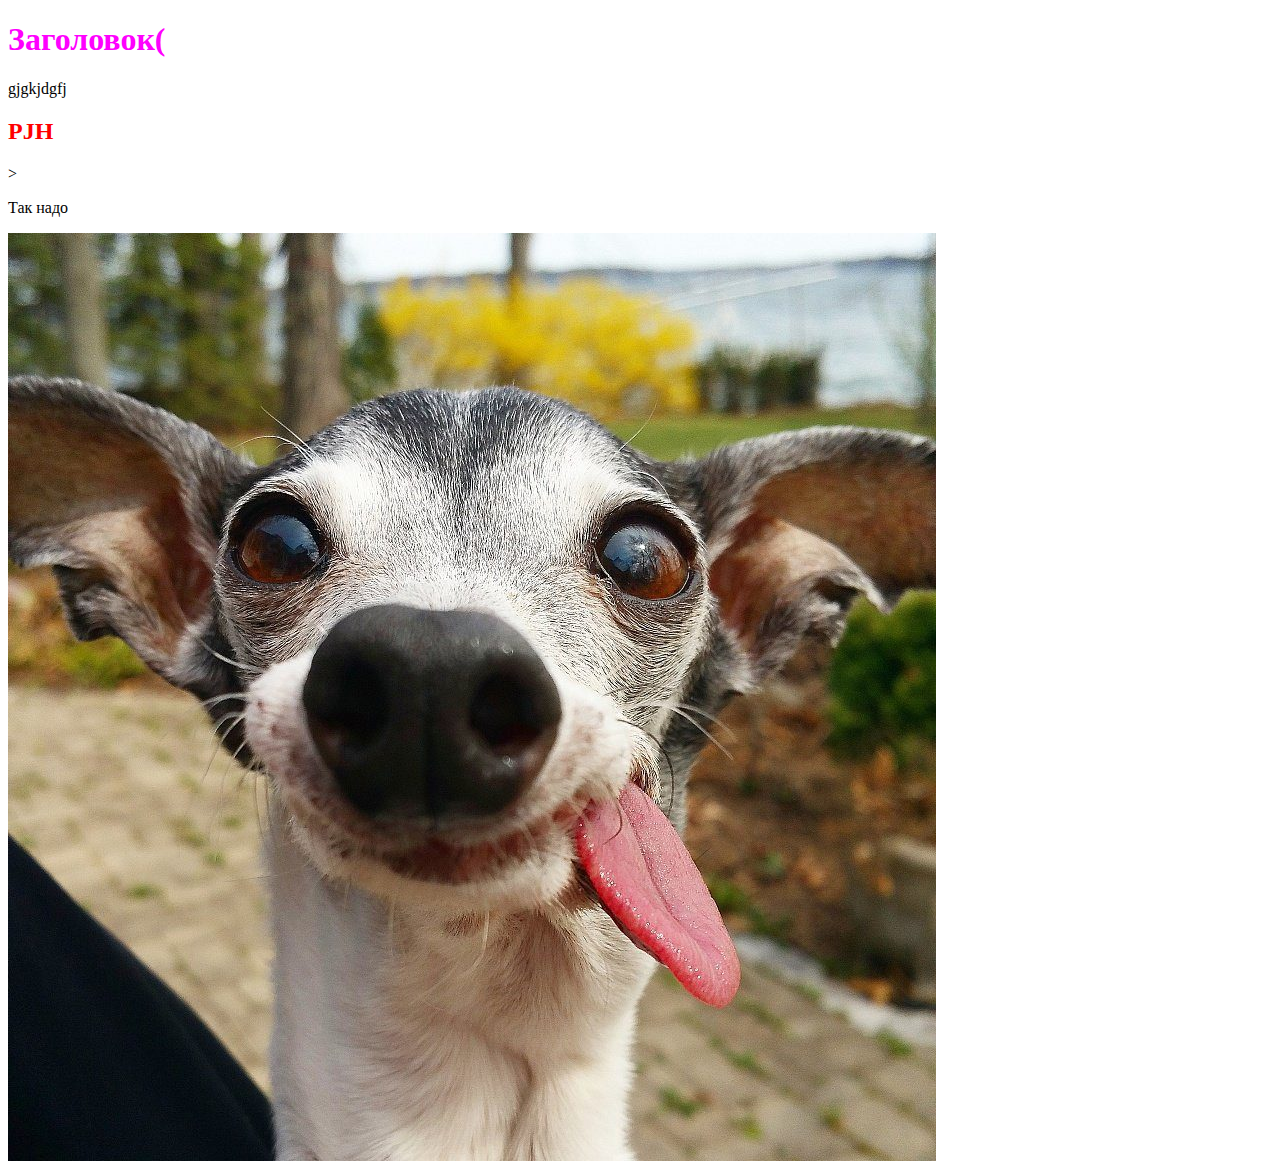
==== index.html @ 6b157fd7 "Add files via upload" ====
<!doctype html>
<html lang="en">
<head>
    <meta charset="UTF-8">
    <meta name="viewport"
          content="width=device-width, user-scalable=no, initial-scale=1.0, maximum-scale=1.0, minimum-scale=1.0">
    <meta http-equiv="X-UA-Compatible" content="ie=edge">
    <link rel="stylesheet" href="style.css">
    <title>Test1</title>
</head>
<body>
    <h1 class="first">Заголовок(</h1>
    <p>gjgkjdgfj</p>
    <div>
        <h2 class="second">PJH</h2>>
        <p> Так надо</p>
    <img   src="29-7.jpg">
    </div>
</body>
</html>
---- style.css ----
h1{
    background:white;
    color:magenta;
}
.second{
color:red;
}
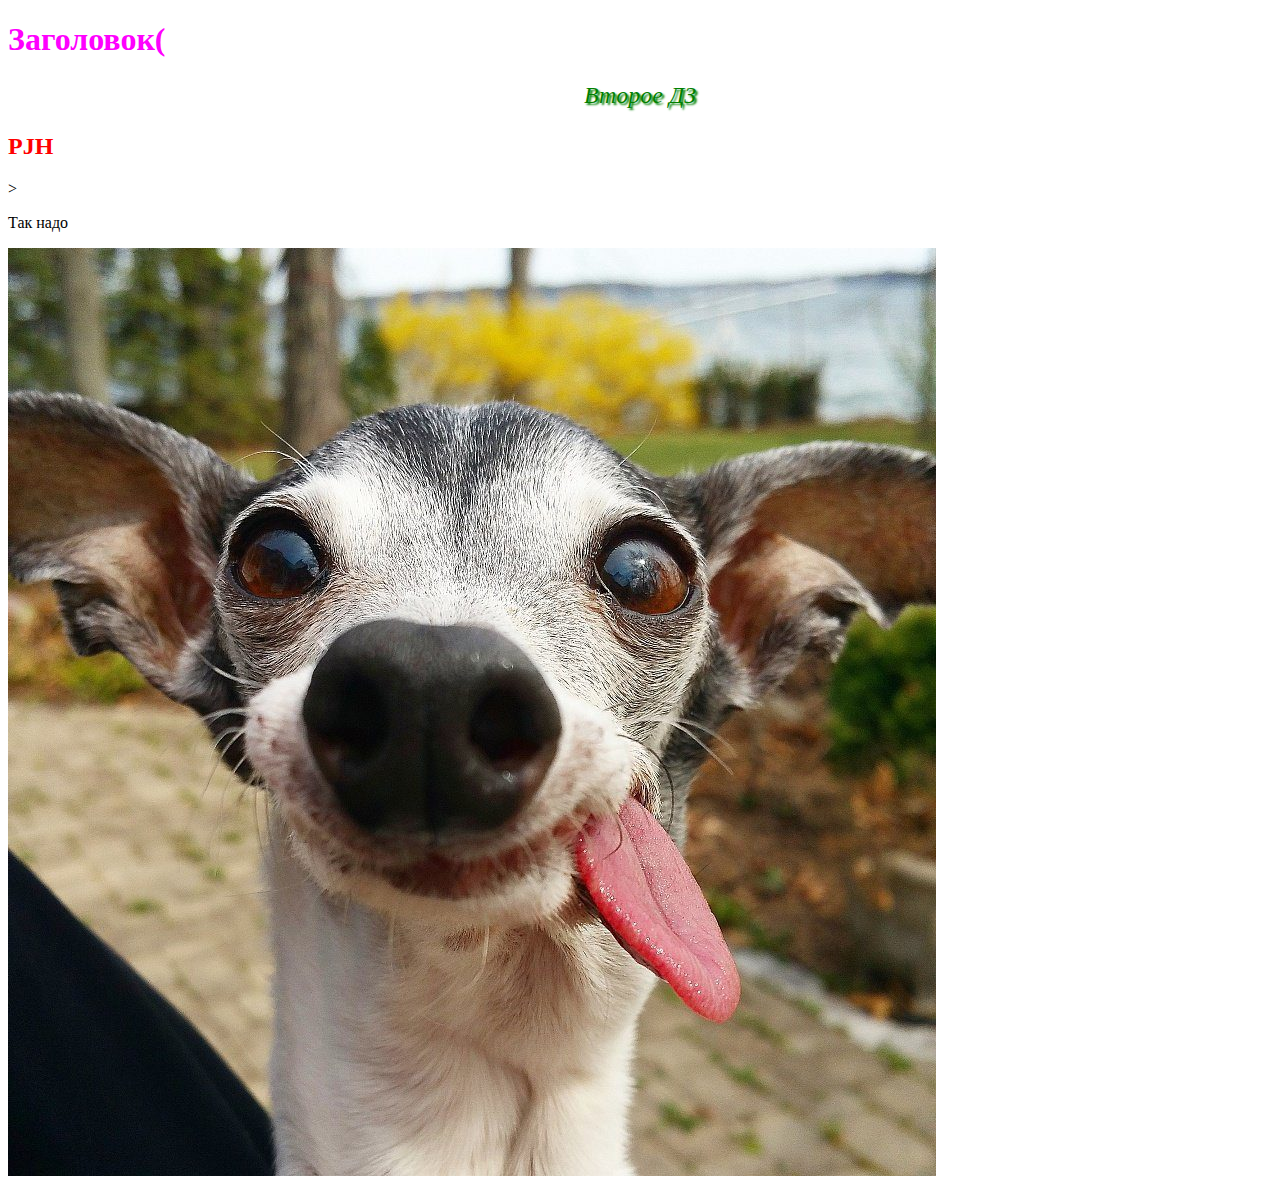
==== commit c4257512: "Add files via upload" ====
--- a/index.html
+++ b/index.html
@@ -10,11 +10,17 @@
 </head>
 <body>
     <h1 class="first">Заголовок(</h1>
-    <p>gjgkjdgfj</p>
+    <p style="font size:24px;font-style: italic;
+    text-align: center;
+    font-size: 24px;
+    color: green;
+    text-shadow: 2px 2px 2px green;
+"> Второе ДЗ</p>
     <div>
         <h2 class="second">PJH</h2>>
         <p> Так надо</p>
     <img   src="29-7.jpg">
     </div>
+
 </body>
 </html>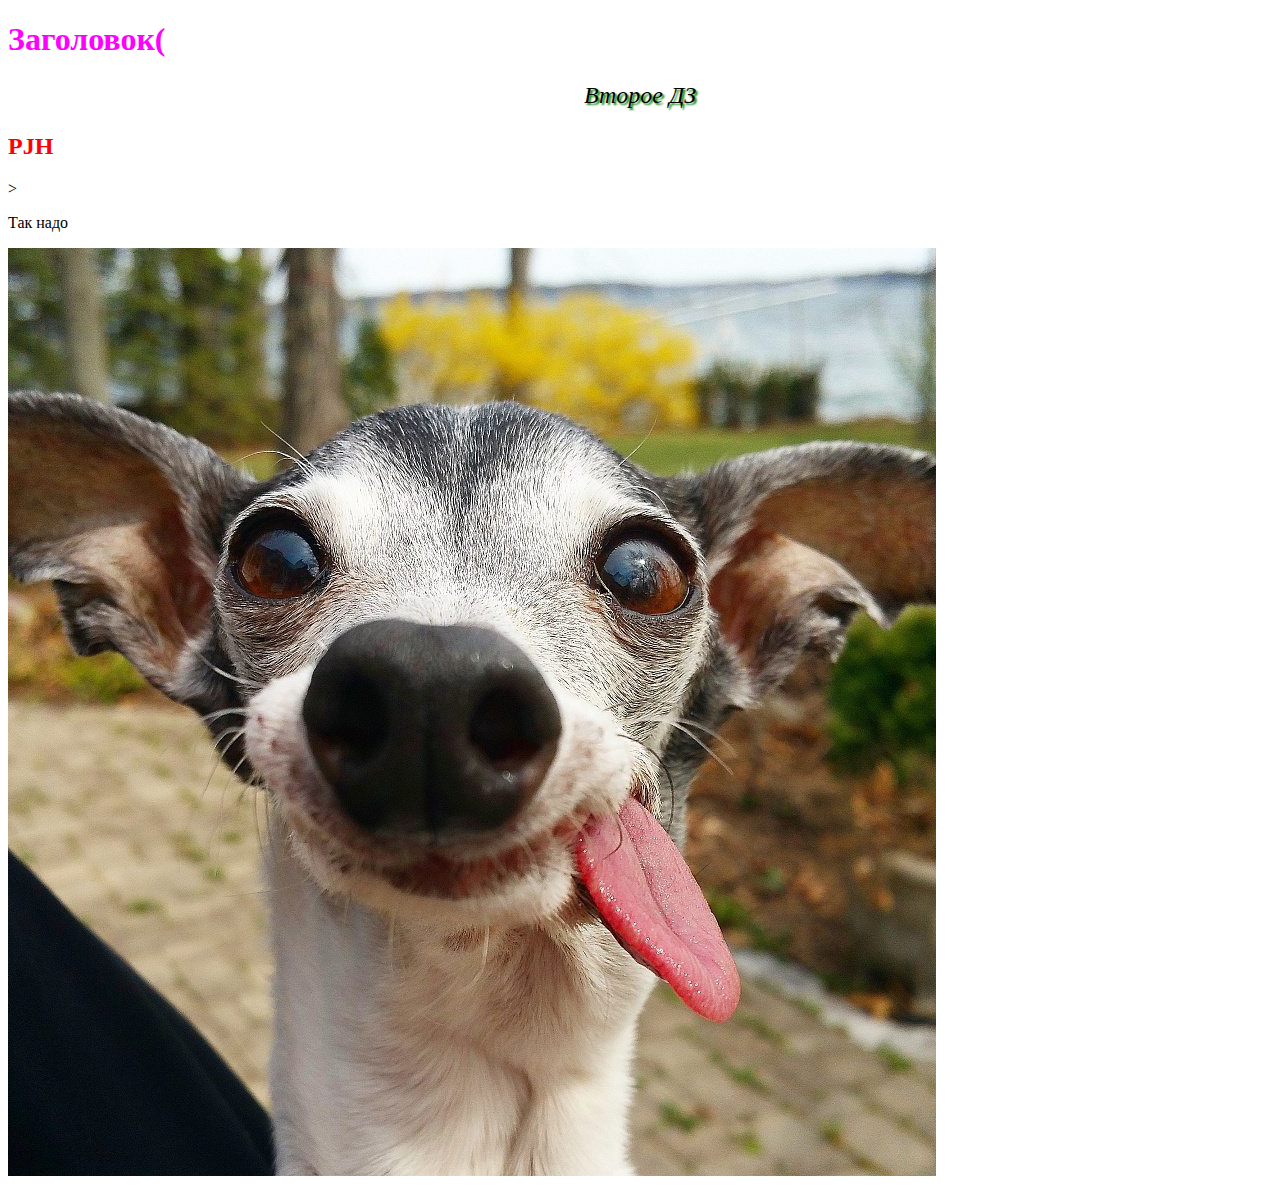
==== commit 5735a948: "Add files via upload" ====
--- a/index.html
+++ b/index.html
@@ -13,7 +13,7 @@
     <p style="font size:24px;font-style: italic;
     text-align: center;
     font-size: 24px;
-    color: green;
+
     text-shadow: 2px 2px 2px green;
 "> Второе ДЗ</p>
     <div>
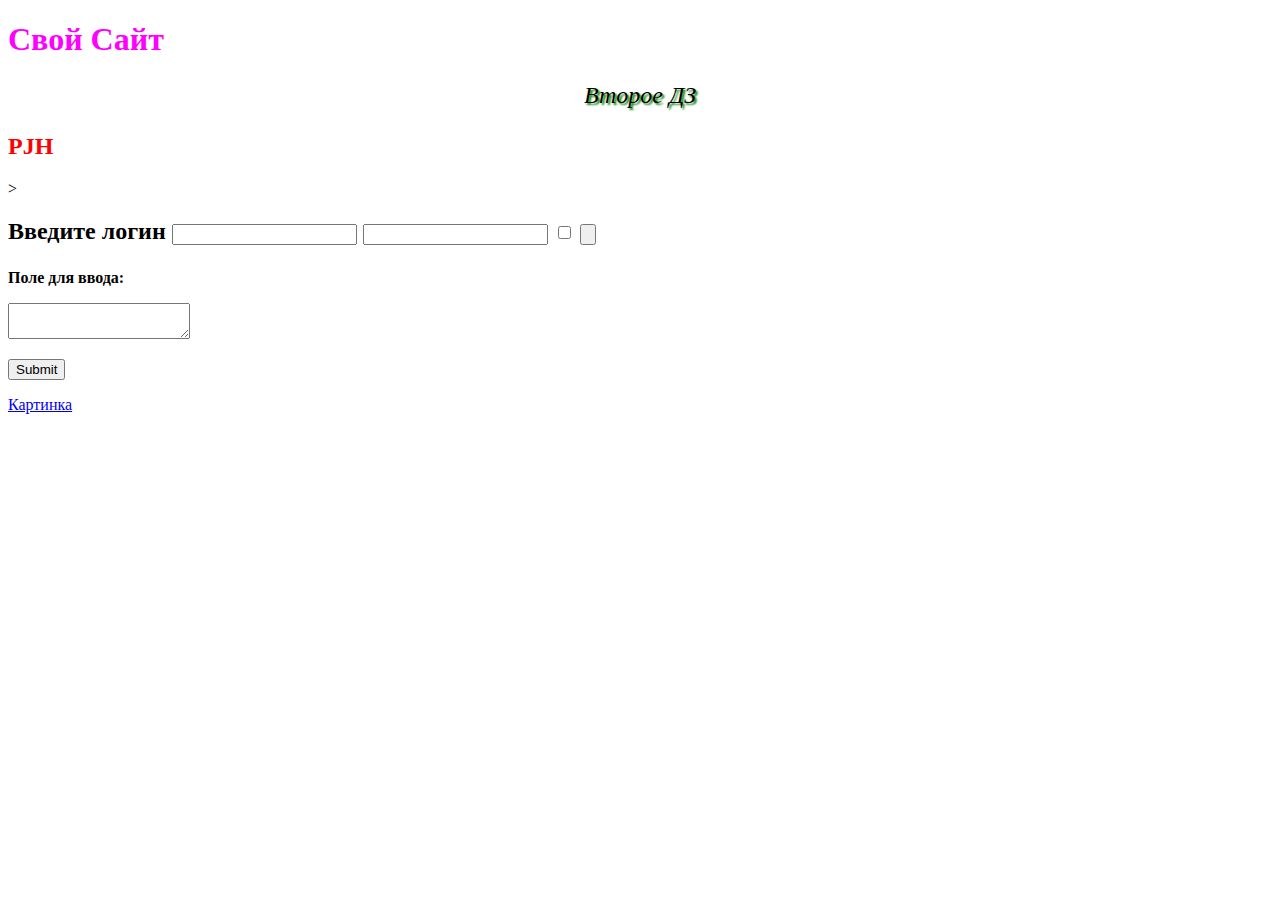
==== commit b98d2d9c: "Add files via upload" ====
--- a/index.html
+++ b/index.html
@@ -6,10 +6,11 @@
           content="width=device-width, user-scalable=no, initial-scale=1.0, maximum-scale=1.0, minimum-scale=1.0">
     <meta http-equiv="X-UA-Compatible" content="ie=edge">
     <link rel="stylesheet" href="style.css">
+     <link href="https://cdn.jsdelivr.net/npm/bootstrap@5.3.0/dist/css/bootstrap.min.css" rel="stylesheet" integrity="sha384-9ndCyUaIbzAi2FUVXJi0CjmCapSmO7SnpJef0486qhLnuZ2cdeRhO02iuK6FUUVM" crossorigin="anonymous">
     <title>Test1</title>
 </head>
 <body>
-    <h1 class="first">Заголовок(</h1>
+    <h1 class="first">Свой Сайт</h1>
     <p style="font size:24px;font-style: italic;
     text-align: center;
     font-size: 24px;
@@ -18,9 +19,28 @@
 "> Второе ДЗ</p>
     <div>
         <h2 class="second">PJH</h2>>
-        <p> Так надо</p>
-    <img   src="29-7.jpg">
+
+    </div>
+    <div>
+        <h2 class="third">
+            <form action="">
+            <label for="login"> Введите логин </label>
+            <input id="login" type="text">
+            <input type="password">
+            <input type='checkbox'>
+            <input type="button">
+            </form>
+        </h2>
+        <p class="fourth">
+            <form action="">
+                <p><b>Поле для ввода:</b></p>
+                <p><textarea name="comment"></textarea></p>
+                <p><input type="submit"></p>
+            </form>
+        </p>
     </div>
 
+
+ <a href="secondpage.html">Картинка</a>
 </body>
 </html>--- a/style.css
+++ b/style.css
@@ -4,4 +4,18 @@
 }
 .second{
 color:red;
-}+}
+}
+.third{
+    style="font size:24px;
+    font-style: italic;
+    text-align: center;
+    font-size: 24px;
+}
+.fourth{
+ style="font size:24px;
+    font-style: italic;
+    text-align: center;
+    font-size: 24px;
+
+}
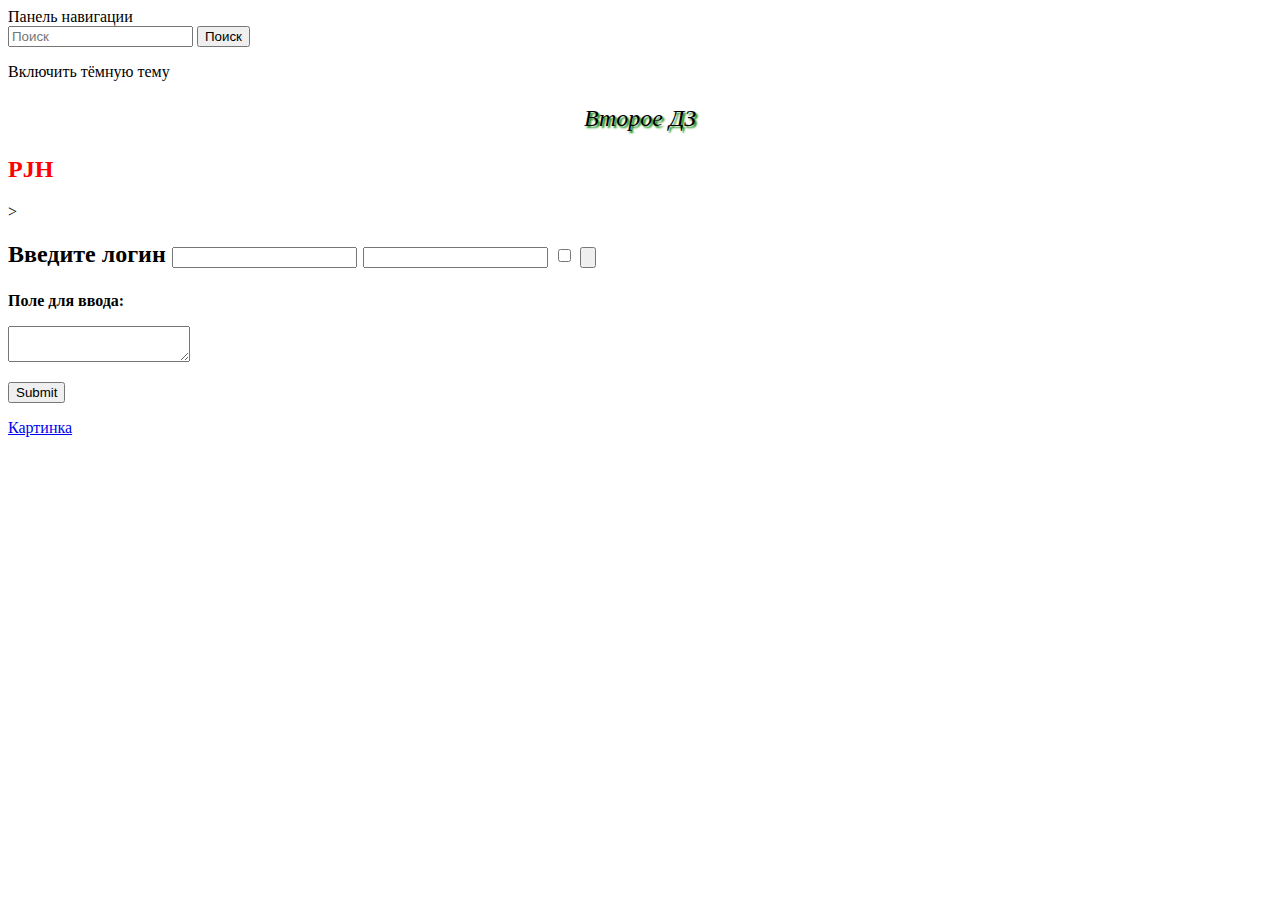
==== commit 4b774a95: "Add files via upload" ====
--- a/index.html
+++ b/index.html
@@ -9,8 +9,20 @@
      <link href="https://cdn.jsdelivr.net/npm/bootstrap@5.3.0/dist/css/bootstrap.min.css" rel="stylesheet" integrity="sha384-9ndCyUaIbzAi2FUVXJi0CjmCapSmO7SnpJef0486qhLnuZ2cdeRhO02iuK6FUUVM" crossorigin="anonymous">
     <title>Test1</title>
 </head>
-<body>
-    <h1 class="first">Свой Сайт</h1>
+<body id="main">
+<!-- As a heading -->
+<nav class="navbar navbar-dark bg-dark">
+  <div class="container-fluid">
+    <a class="navbar-brand">Панель навигации</a>
+    <form class="d-flex" role="search">
+      <input class="form-control me-2" type="search" placeholder="Поиск" aria-label="Поиск">
+      <button class="btn btn-outline-success" type="submit">Поиск</button>
+
+    </form>
+  </div>
+</nav>
+    
+    <p id="select" onclick="darkLight()" style="cursor: help;">Включить тёмную тему</p>
     <p style="font size:24px;font-style: italic;
     text-align: center;
     font-size: 24px;
@@ -42,5 +54,6 @@
 
 
  <a href="secondpage.html">Картинка</a>
+<script type="text/javascript" src="java.js"></script>
 </body>
 </html>--- a/style.css
+++ b/style.css
@@ -1,3 +1,12 @@
+.theme-dark {
+  background: black;
+  color: white;
+}
+
+.theme-light {
+  background: white;
+  color: black;
+}
 h1{
     background:white;
     color:magenta;
